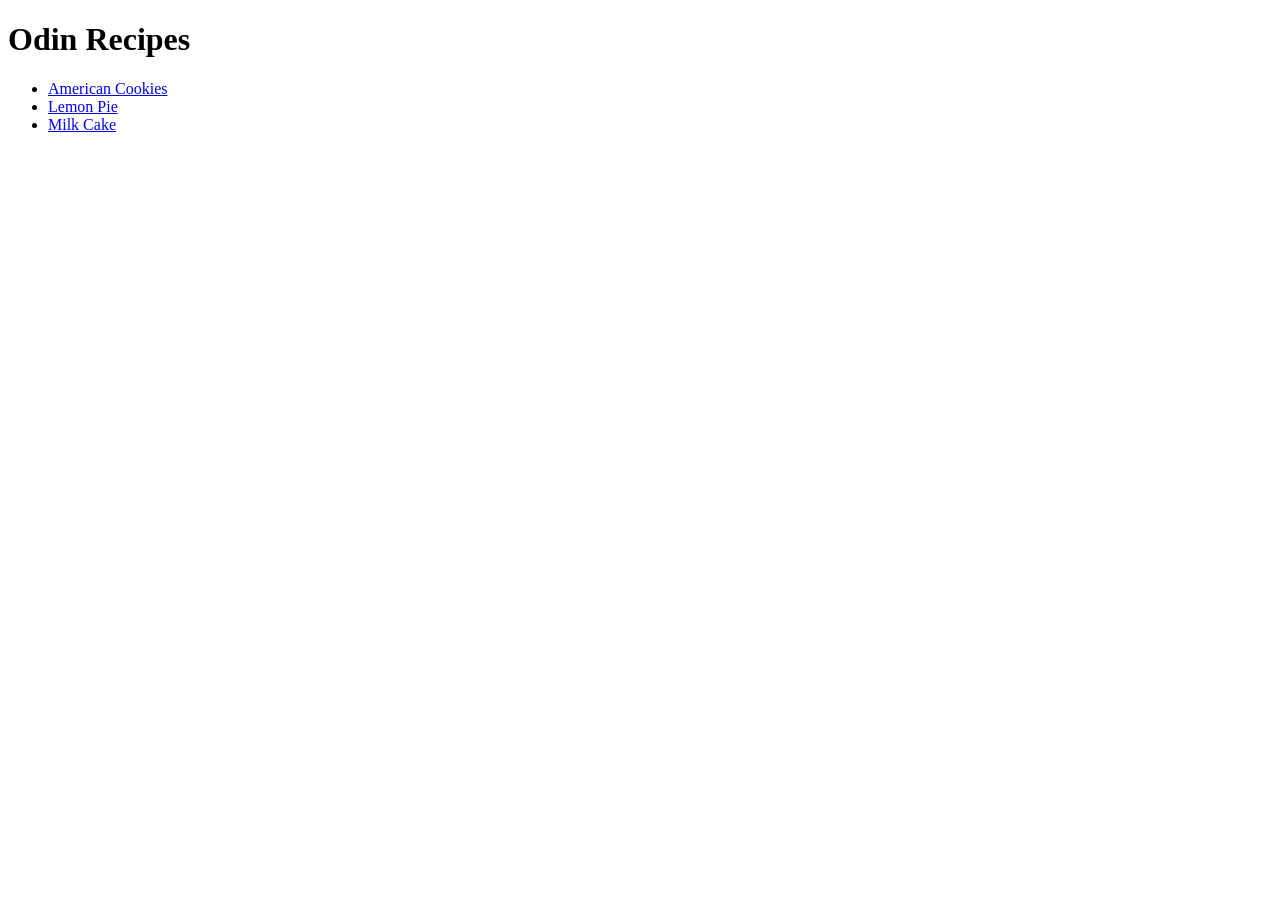
==== index.html @ e2fb3d94 "Create Website structure and 3 recipes - Adds the Homepage - Adds American Cookie page - Adds Lemon " ====
<!DOCTYPE html>
<html lang="en">
<head>
    <meta charset="UTF-8">
    <meta name="viewport" content="width=device-width, initial-scale=1.0">
    <title>Recipes Site</title>
</head>
<body>
    <h1>Odin Recipes</h1>

    <ul>
        <li> <a href="./recipes/cookies.html" target="_blank" rel="noreferrer"> American Cookies </a> </li>
        <li> <a href="./recipes/lemonpie.html" target="_blank" rel="noreferrer"> Lemon Pie </a> </li>
        <li> <a href="./recipes/milkcake.html" target="_blank" rel="noreferrer"> Milk Cake </a> </li>
    </ul>
</body>
</html>
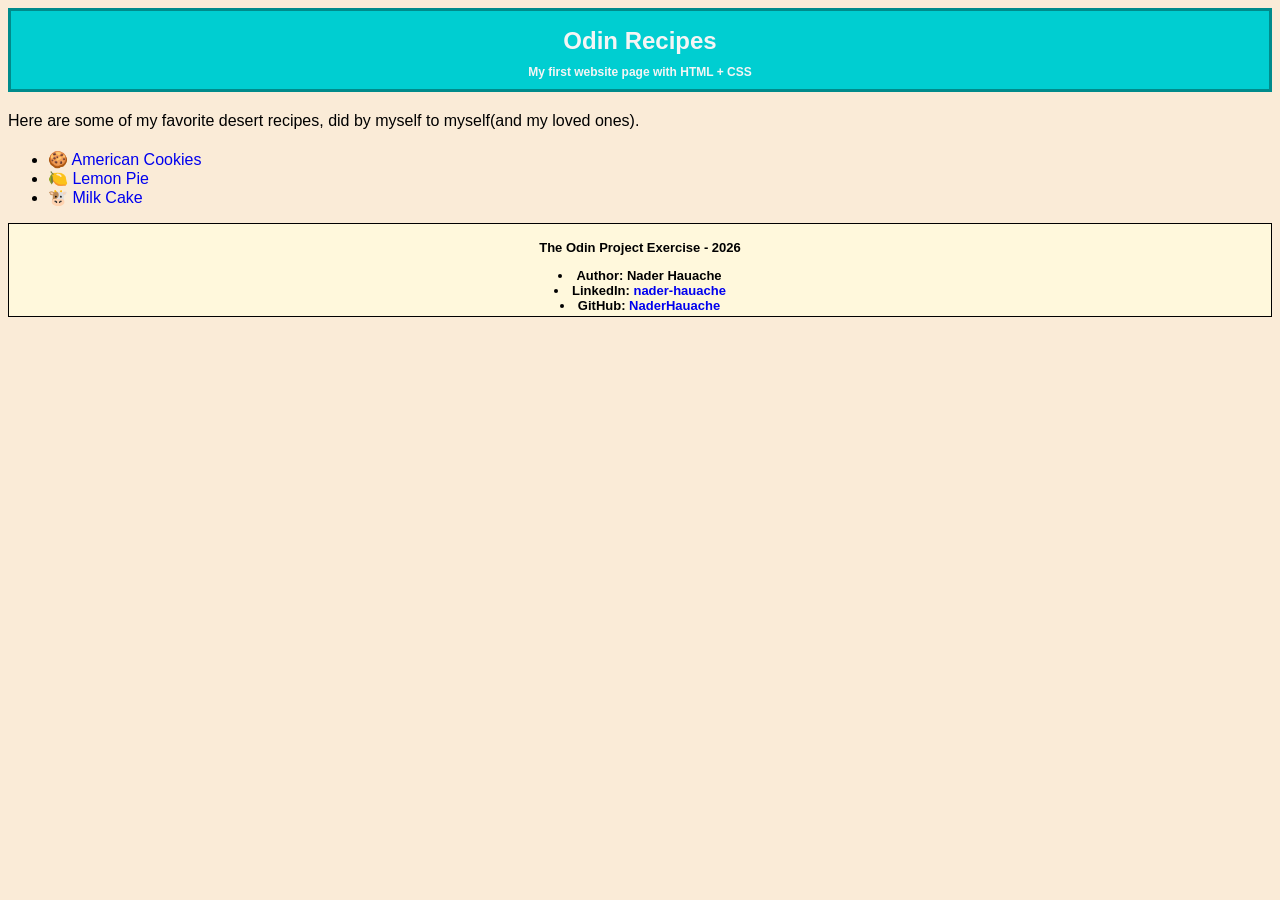
==== commit f2920139: "Adding css to mainpage + div addition + footer addition This is the continuation of The Odin Project" ====
--- a/index.html
+++ b/index.html
@@ -2,16 +2,38 @@
 <html lang="en">
 <head>
     <meta charset="UTF-8">
+    <meta http-equiv="X-UA-Compatible" content="IE=edge">
     <meta name="viewport" content="width=device-width, initial-scale=1.0">
     <title>Recipes Site</title>
+    <link rel="stylesheet" href="style.css">
 </head>
 <body>
-    <h1>Odin Recipes</h1>
+    <div class="title">
+        <h1 class="main">Odin Recipes</h1>
+        <h2 class="subtitle">My first website page with HTML + CSS</h2>
+    </div>
 
-    <ul>
-        <li> <a href="./recipes/cookies.html" target="_blank" rel="noreferrer"> American Cookies </a> </li>
-        <li> <a href="./recipes/lemonpie.html" target="_blank" rel="noreferrer"> Lemon Pie </a> </li>
-        <li> <a href="./recipes/milkcake.html" target="_blank" rel="noreferrer"> Milk Cake </a> </li>
-    </ul>
+    <div>
+        <p class="description">
+            Here are some of my favorite desert recipes, did by myself to myself(and my loved ones).
+        </p>
+    </div>
+
+    <div>
+        <ul>
+            <li> <a href="./recipes/cookies.html"> 🍪 American Cookies</a> </li>
+            <li> <a href="./recipes/lemonpie.html"> 🍋 Lemon Pie</a> </li>
+            <li> <a href="./recipes/milkcake.html"> 🐮 Milk Cake</a> </li>
+        </ul>
+    </div>
 </body>
+
+<footer>
+    <div>
+        <p>The Odin Project Exercise - 2026</p>
+            <li> Author: Nader Hauache</li>
+            <li> LinkedIn: <a href="https://linkedin.com/in/nader-hauache"> nader-hauache</a> </li>
+            <li> GitHub: <a href="https://github.com/NaderHauache">NaderHauache</a> </li>
+    </div>
+</footer>
 </html>
--- a/style.css
+++ b/style.css
@@ -0,0 +1,43 @@
+body{
+    font-family: Arial, Helvetica, sans-serif;
+    background-color: antiquewhite;
+    font-size: 16px;
+}
+
+a {
+    text-decoration: none;
+}
+
+footer {
+    text-align: center;
+    font-size: 13px;
+    font-weight: bolder;
+    background-color:cornsilk;
+    padding: 3px;
+    border: 1px solid;
+    margin: auto;
+}
+
+.title {
+    color:whitesmoke;
+    background-color: darkturquoise;
+    border-color: darkcyan;
+    text-align: center;
+    border-style: solid;
+}
+
+.title .main {
+    font-size: 24px;
+    margin-bottom: 5px;
+}
+
+.title .subtitle {
+    font-size: 12px;
+}
+
+.description {
+    margin: 20px auto;
+    font-weight: lighter;
+}
+
+
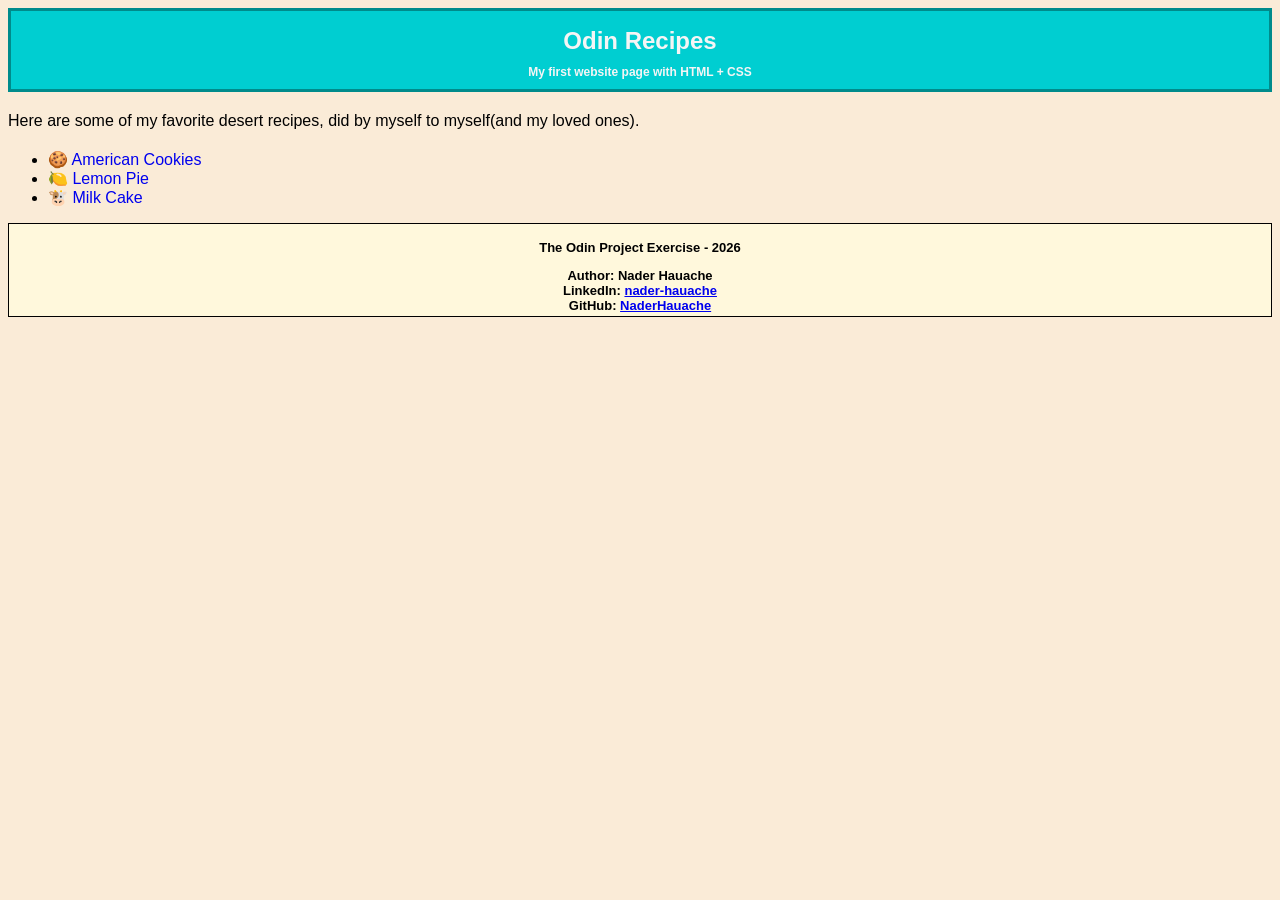
==== commit a63a8611: "Adding Author information to the footer Personal contact information was added to the page. In order" ====
--- a/index.html
+++ b/index.html
@@ -32,8 +32,8 @@
     <div>
         <p>The Odin Project Exercise - 2026</p>
             <li> Author: Nader Hauache</li>
-            <li> LinkedIn: <a href="https://linkedin.com/in/nader-hauache"> nader-hauache</a> </li>
-            <li> GitHub: <a href="https://github.com/NaderHauache">NaderHauache</a> </li>
+            <li> LinkedIn: <a class="personal" href="https://linkedin.com/in/nader-hauache"> nader-hauache</a> </li>
+            <li> GitHub: <a class="personal" href="https://github.com/NaderHauache">NaderHauache</a> </li>
     </div>
 </footer>
 </html>
--- a/style.css
+++ b/style.css
@@ -2,6 +2,10 @@
     font-family: Arial, Helvetica, sans-serif;
     background-color: antiquewhite;
     font-size: 16px;
+}
+
+.personal {
+    text-decoration: underline;
 }
 
 a {
@@ -16,6 +20,7 @@
     padding: 3px;
     border: 1px solid;
     margin: auto;
+    list-style-type: none;
 }
 
 .title {
